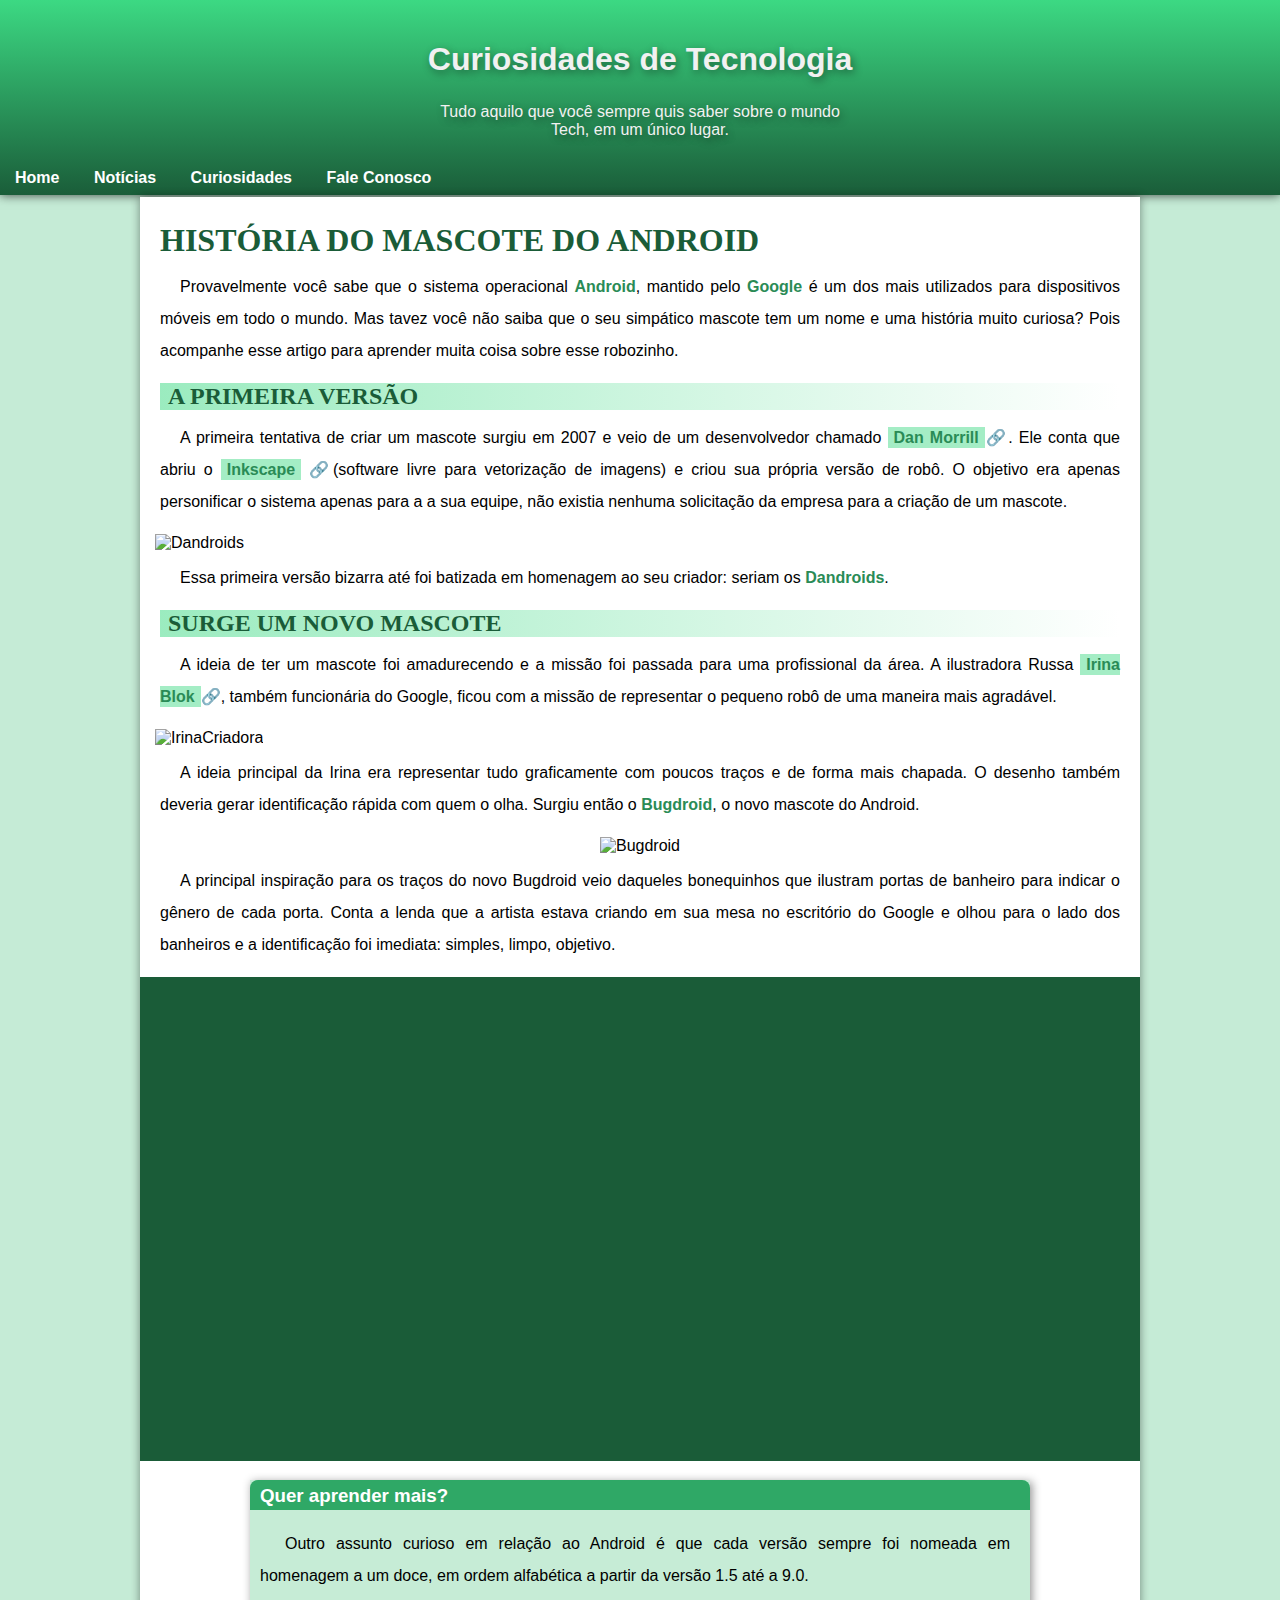
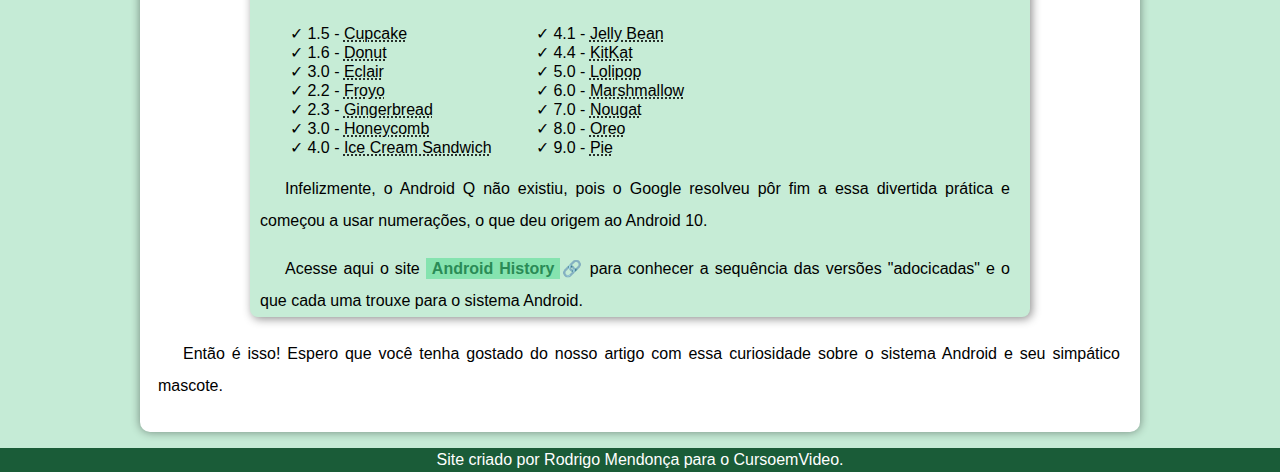
==== index.html @ 1ba8f63c "Novo site" ====
<!DOCTYPE html>
<html lang="pt-br">
<head>
    <meta charset="UTF-8">
    <meta http-equiv="X-UA-Compatible" content="IE=edge">
    <meta name="viewport" content="width=device-width, initial-scale=1.0">
    <title>Projeto Zero</title>
    <link rel="shortcut icon" href="pacote/imagens/favicon.ico" type="image/x-icon">
    <link rel="stylesheet" href="style.css">
</head>
<body>
    <header id="topo">
        <div id="inicio">
            <h1>Curiosidades de Tecnologia</h1>
            <p>Tudo aquilo que você sempre quis saber sobre o mundo Tech, em um único lugar.</p>
        </div>
        <nav id="menu">
            <a href="#">Home</a>
            <a href="#">Notícias</a>
            <a href="#">Curiosidades</a>
            <a href="#">Fale Conosco</a>
        </nav>
    </header>    
    <main id="principal">
        <h1>HISTÓRIA DO MASCOTE DO ANDROID</h1>
        <p>Provavelmente você sabe que o sistema operacional <strong>Android</strong>, mantido pelo <strong>Google</strong> é um dos mais utilizados para dispositivos móveis em todo o mundo. Mas tavez você não saiba que o seu simpático mascote tem um nome e uma história muito curiosa? Pois acompanhe esse artigo para aprender muita coisa sobre esse robozinho.</p>
        <h2>A PRIMEIRA VERSÃO</h2>
        <p>A primeira tentativa de criar um mascote surgiu em 2007 e veio de um desenvolvedor chamado <a href="#">Dan Morrill</a>&#x1F517;. Ele conta que abriu o <a href="#">Inkscape</a> &#x1F517;(software livre para vetorização de imagens) e criou sua própria versão de robô. O objetivo era apenas personificar o sistema apenas para a a sua equipe, não existia nenhuma solicitação da empresa para a criação de um mascote.</p>
            <picture class="imagem">
                    <source media="(max-width: 550px)" srcset="pacote/imagens/dan-droids-pq.png" type="image/png">
                    <img src="pacote/imagens/dan-droids.png" alt="Dandroids">
            </picture>
        <p>Essa primeira versão bizarra até foi batizada em homenagem ao seu criador: seriam os <strong>Dandroids</strong>.</p>
        <h2>SURGE UM NOVO MASCOTE</h2>
        <p>A ideia de ter um mascote foi amadurecendo e a missão foi passada para uma profissional da área. A ilustradora Russa <a href="#">Irina Blok</a>&#x1F517;, também funcionária do Google, ficou com a missão de representar o pequeno robô de uma maneira mais agradável.</p>
            <picture class="imagem">
                    <source media="(max-width:550px )" srcset="pacote/imagens/irina-blok-pq.jpg" type="image/jpg">
                    <img src="pacote/imagens/irina-blok.jpg" alt="IrinaCriadora">
            </picture>
        <p>A ideia principal da Irina era representar tudo graficamente com poucos traços e de forma mais chapada. O desenho também deveria gerar identificação rápida com quem o olha. Surgiu então o <strong>Bugdroid</strong>, o novo mascote do Android.</p>
            <picture id="bugdroid">
                <img src="pacote/imagens/bugdroid.png" alt="Bugdroid">
            </picture>
        <p>A principal inspiração para os traços do novo Bugdroid veio daqueles bonequinhos que ilustram portas de banheiro para indicar o gênero de cada porta. Conta a lenda que a artista estava criando em sua mesa no escritório do Google e olhou para o lado dos banheiros e a identificação foi imediata: simples, limpo, objetivo.</p>
        <section id="video">
            <iframe width="100%" height="450" src="https://www.youtube.com/embed/l2UDgpLz20M" title="YouTube video player" frameborder="0" allow="accelerometer; autoplay; clipboard-write; encrypted-media; gyroscope; picture-in-picture; web-share" allowfullscreen></iframe>
        </section>
        <section id="extra">
            <h3>Quer aprender mais?</h3>
            <p>Outro assunto curioso em relação ao Android é que cada versão sempre foi nomeada em homenagem a um doce, em ordem alfabética a partir da versão 1.5 até a 9.0.
            </p>
            <section id="list">
                <ul>
                    <li>&#x2713; 1.5 - <abbr title="Bolinho">Cupcake</abbr></li>
                    <li>&#x2713; 1.6 - <abbr title="Rosquinha">Donut</abbr></li>
                    <li>&#x2713; 3.0 - <abbr title="Bomba de Chocolate">Eclair</abbr></li>
                    <li>&#x2713; 2.2 - <abbr title="Yogurt Congelado">Froyo</abbr></li>
                    <li>&#x2713; 2.3 - <abbr title="Biscoito de Gengibre">Gingerbread</abbr></li>
                    <li>&#x2713; 3.0 - <abbr title="Favos de Mel">Honeycomb</abbr></li>
                    <li>&#x2713; 4.0 - <abbr title="Sandwich de Sorvete">Ice Cream Sandwich</abbr></li>
                </ul>
                <ul>
                    <li>&#x2713; 4.1 - <abbr title="Jujubas">Jelly Bean</abbr></li>
                    <li>&#x2713; 4.4 - <abbr title="KitKat">KitKat</abbr></li>
                    <li>&#x2713; 5.0 - <abbr title="Pirulito">Lolipop</abbr></li>
                    <li>&#x2713; 6.0 - <abbr title="Marshmallow">Marshmallow</abbr></li>
                    <li>&#x2713; 7.0 - <abbr title="Barras de doces">Nougat</abbr></li>
                    <li>&#x2713; 8.0 - <abbr title="Oreo">Oreo</abbr></li>
                    <li>&#x2713; 9.0 - <abbr title="Torta">Pie</abbr></li>
                </ul>
            </section>
            <p>Infelizmente, o Android Q não existiu, pois o Google resolveu pôr fim a essa divertida prática e começou a usar numerações, o que deu origem ao Android 10.</p>
            <p>Acesse aqui o site <a href="#">Android History</a>&#x1F517; para conhecer a sequência das versões "adocicadas" e o que cada uma trouxe para o sistema Android.</p>
        </section>
        <article>
            <p>Então é isso! Espero que você tenha gostado do nosso artigo com essa curiosidade sobre o sistema Android e seu simpático mascote.</p>
        </article>
    </main>
    <footer>Site criado por Rodrigo Mendonça para o CursoemVideo.</footer>
    
</body>
</html>
---- style.css ----
@charset "UTF-8";

@font-face {
    font-family: 'idroid';
    src: url('pacote/fontes/idroid.otf') format('opentype');
    font-weight: normal;
    font-style: normal;
}

body{
    background-color: #c5ebd6;
    font-family: Arial, Helvetica, sans-serif;
    
    margin: 0;
    padding: 0;
}


header{
    background-image: linear-gradient(to bottom, #3cd983, #1a5d39);
    margin: 0;
    height: 195px;
    box-shadow: 0px 0px 10px rgba(0, 0, 0, 0.712);
}

div#inicio{
    text-align: center;
    margin-top: 0;
    padding-top: 20px;
    color: rgb(241, 241, 241);
    text-shadow: 2px 3px 8px rgba(0, 0, 0, 0.432);
}

#topo p{
    padding-top: 3px;
    padding-bottom: 30px;
    font-weight: normal;
    max-width: 440px;
    margin: auto;
}

a{
    text-decoration: none;
    color: #2a8b56;
    font-weight: bold;
    background-color: #3cd98377;
    padding: 2px 6px;
}

a:hover{
    text-decoration: underline;
    
}

strong{
    color: #2a8b56;
}
#menu > a{
    padding: 5px 15px 8px 15px;
    color: white;
    border-radius: 5px;
    background-color: transparent;
}
#menu > a:hover{
    background-color: #1a5d397e;
    text-decoration: none;
}

p{
    padding-top: 10px;
}
main{
    background-color:  white;
    max-width: 1000px;
    margin: auto;
    box-shadow: 0px 0px 10px rgba(0, 0, 0, 0.432);
    border-radius: 0px 0px 10px 10px;
}

main p{
    text-align: justify;
    color: black;
    margin: 0px 20px 16px 20px;
    text-indent: 20px;
    line-height: 2em;
}

main > h1, h2{
    font-family: 'idroid';
    margin: 2px 20px;
    color: #1A5C38;
}
main > h1{
    padding-top: 25px;
}

.imagem > img{
    width: 96%;
    margin-left: 15px;
}


h2{
    background-image: linear-gradient(to right, #3cd98383, white);
    padding-left: 8px;
}

picture#bugdroid{
    display: block;
    text-align: center;
}

#video{
    text-align: center;
    background-color: #1A5C38;
    padding: 15px 30px;
    
}
section#extra{
    background-color: #C6ECD6;
    margin: auto;
    border-radius: 0px 0px 8px 8px;
    box-shadow: 2px 2px 10px rgba(0, 0, 0, 0.438);
    max-width: 780px;
}
section > h3{ 
    color: white;
    background-color: #2FA866;
    padding: 5px 10px;
    border-radius: 8px 8px 0px 0px;
    height: 20px;
    
}
section#extra > p{
    color: black;
    text-indent: 25px;
    text-align: justify;
    padding-top: 0px;
    margin: 0px 20px 16px 10px;
}

section#list > ul {
    list-style: none;
    display: inline-block;
}
article > p{
    color: black;
    text-align: justify;
    text-indent: 25px;
    margin: 0px 20px 16px 18px;
    padding: 5px 0px 30px 0px;
}
footer{
    background-color: #1A5C38;
    color: white;
    text-align: center;
    padding: 3px;
}
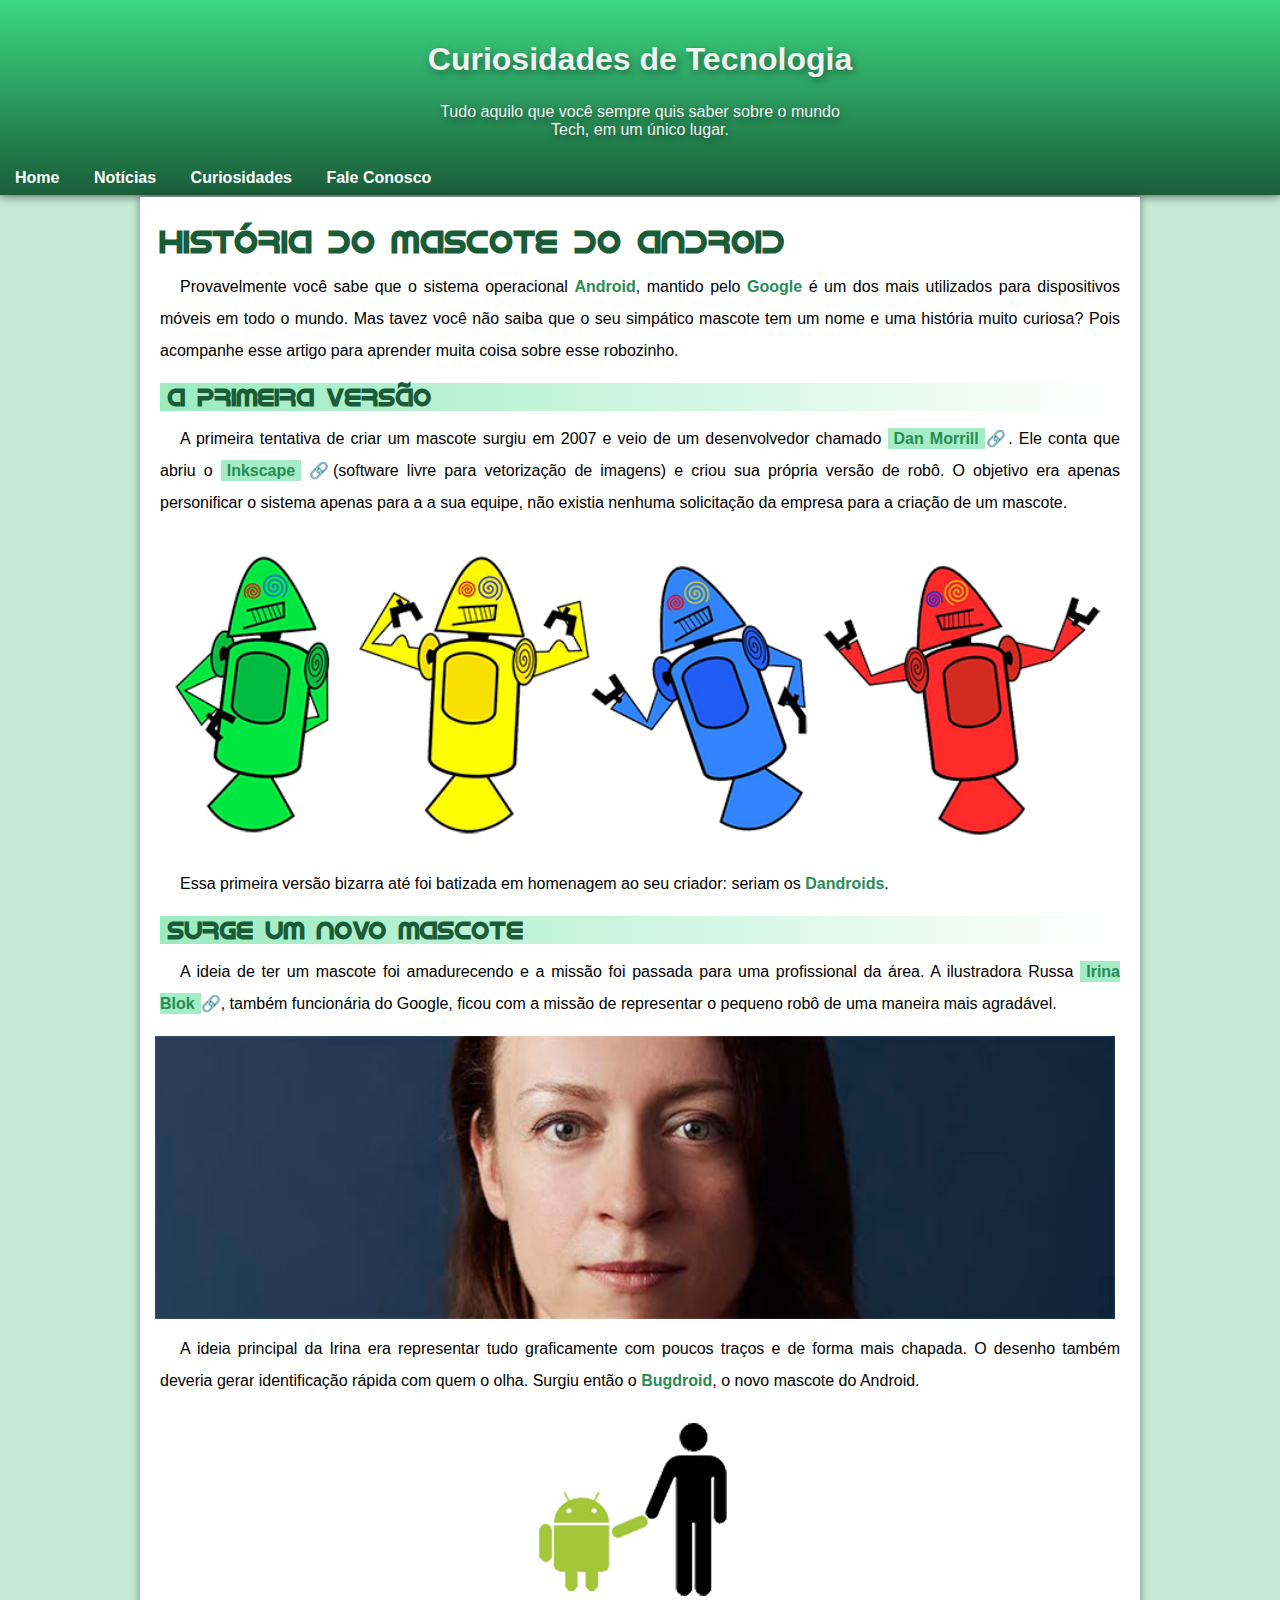
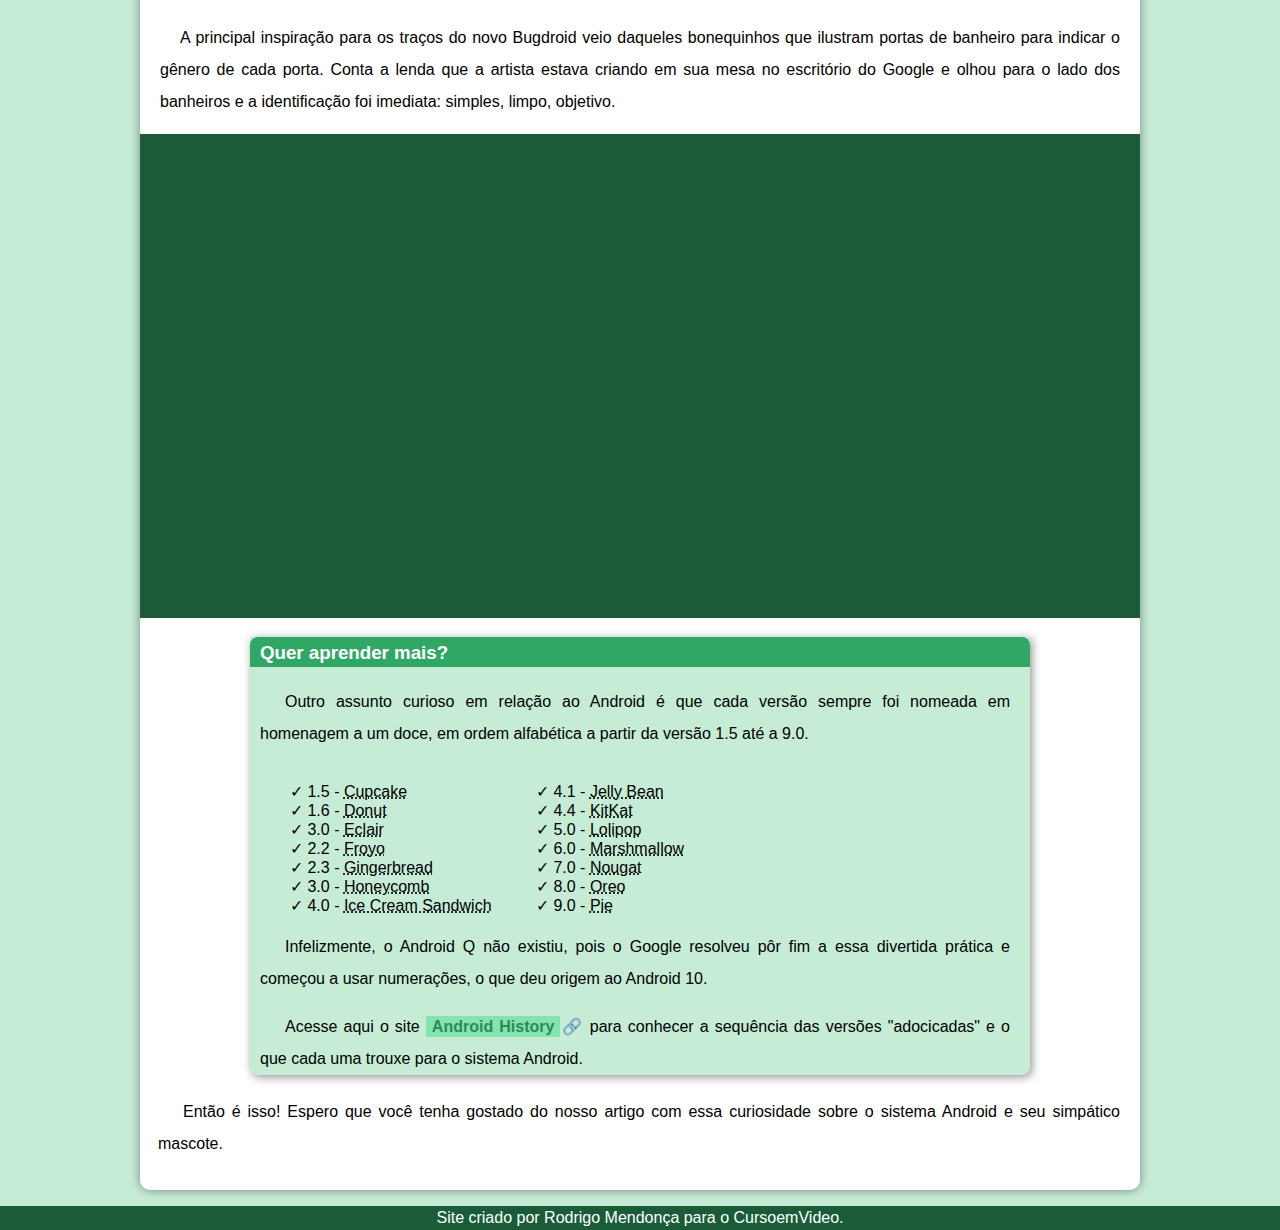
==== commit 9b4652f4: "atualização" ====
--- a/index.html
+++ b/index.html
@@ -5,7 +5,7 @@
     <meta http-equiv="X-UA-Compatible" content="IE=edge">
     <meta name="viewport" content="width=device-width, initial-scale=1.0">
     <title>Projeto Zero</title>
-    <link rel="shortcut icon" href="pacote/imagens/favicon.ico" type="image/x-icon">
+    <link rel="shortcut icon" href="imagens/favicon.ico" type="image/x-icon">
     <link rel="stylesheet" href="style.css">
 </head>
 <body>
@@ -34,7 +34,7 @@
         <h2>SURGE UM NOVO MASCOTE</h2>
         <p>A ideia de ter um mascote foi amadurecendo e a missão foi passada para uma profissional da área. A ilustradora Russa <a href="#">Irina Blok</a>&#x1F517;, também funcionária do Google, ficou com a missão de representar o pequeno robô de uma maneira mais agradável.</p>
             <picture class="imagem">
-                    <source media="(max-width:550px )" srcset="pacote/imagens/irina-blok-pq.jpg" type="image/jpg">
+                    <source media="(max-width:550px )" srcset="imagens/irina-blok-pq.jpg" type="image/jpg">
                     <img src="pacote/imagens/irina-blok.jpg" alt="IrinaCriadora">
             </picture>
         <p>A ideia principal da Irina era representar tudo graficamente com poucos traços e de forma mais chapada. O desenho também deveria gerar identificação rápida com quem o olha. Surgiu então o <strong>Bugdroid</strong>, o novo mascote do Android.</p>
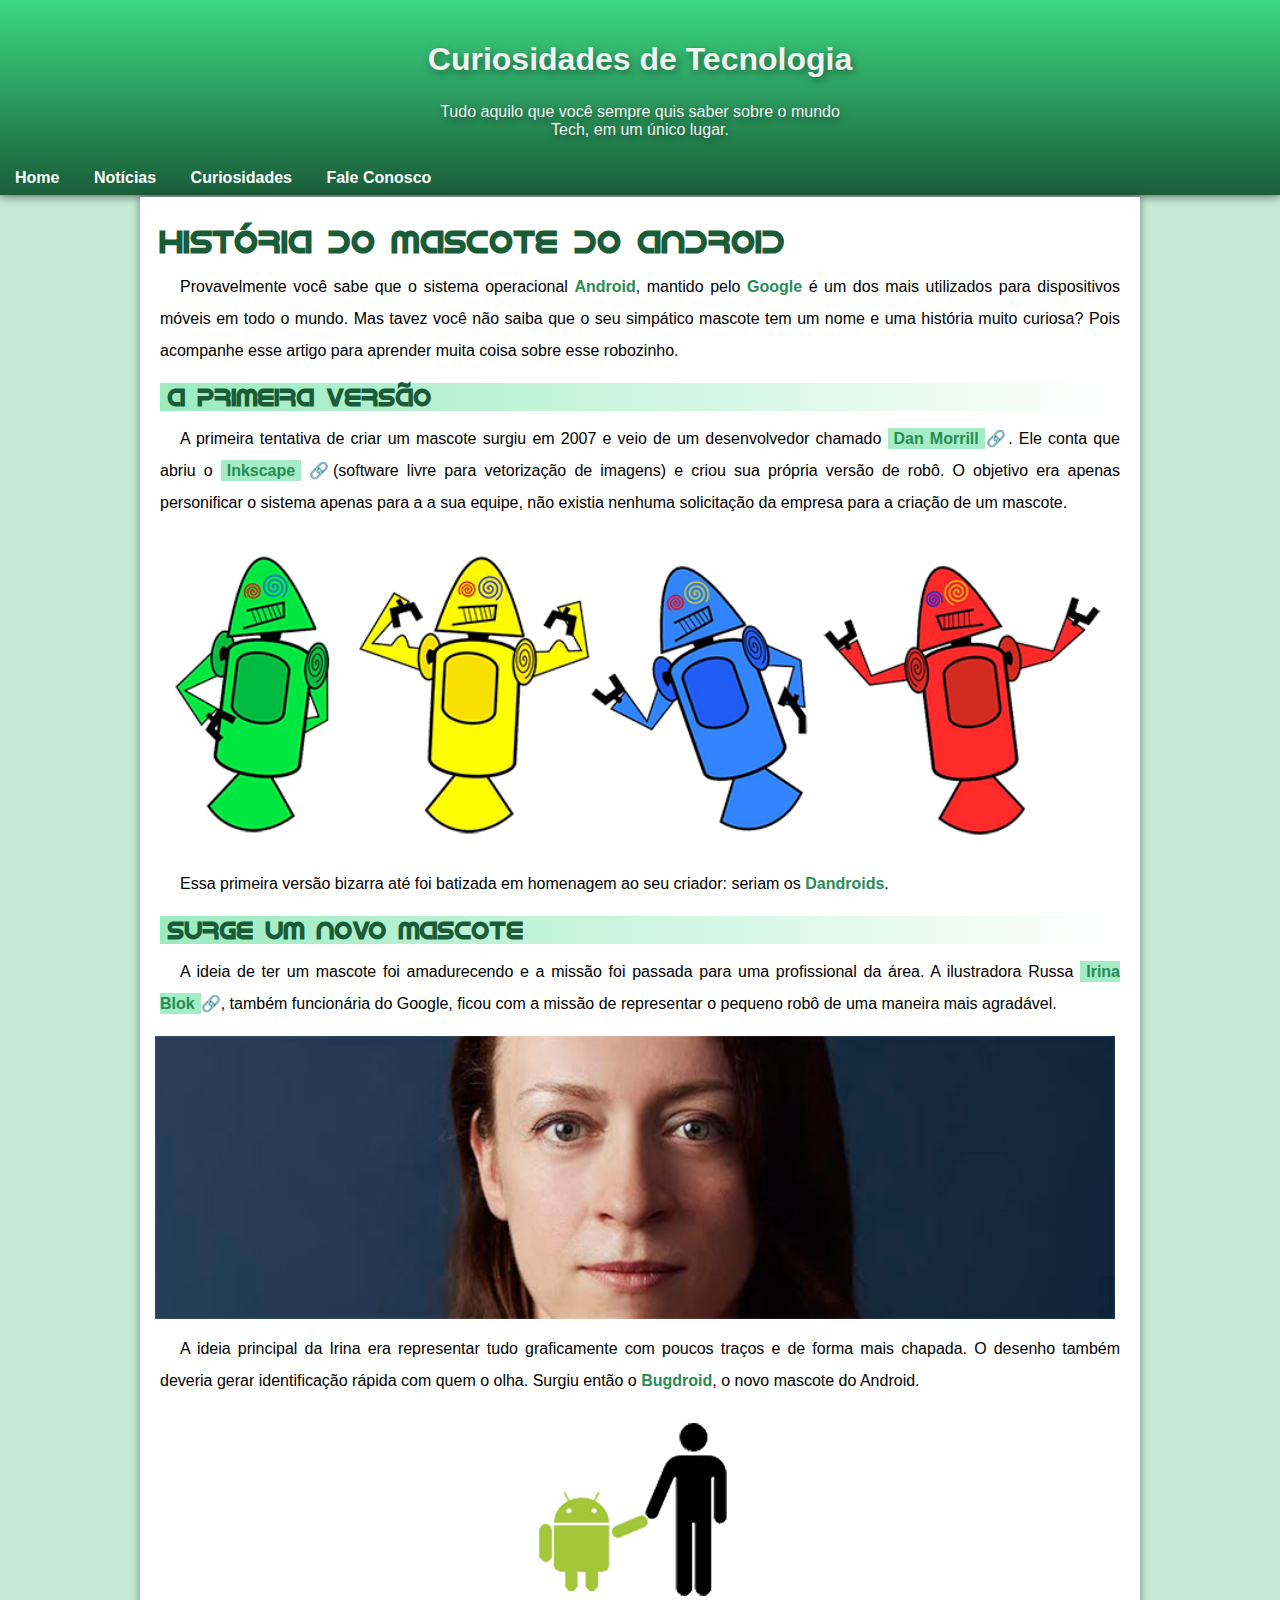
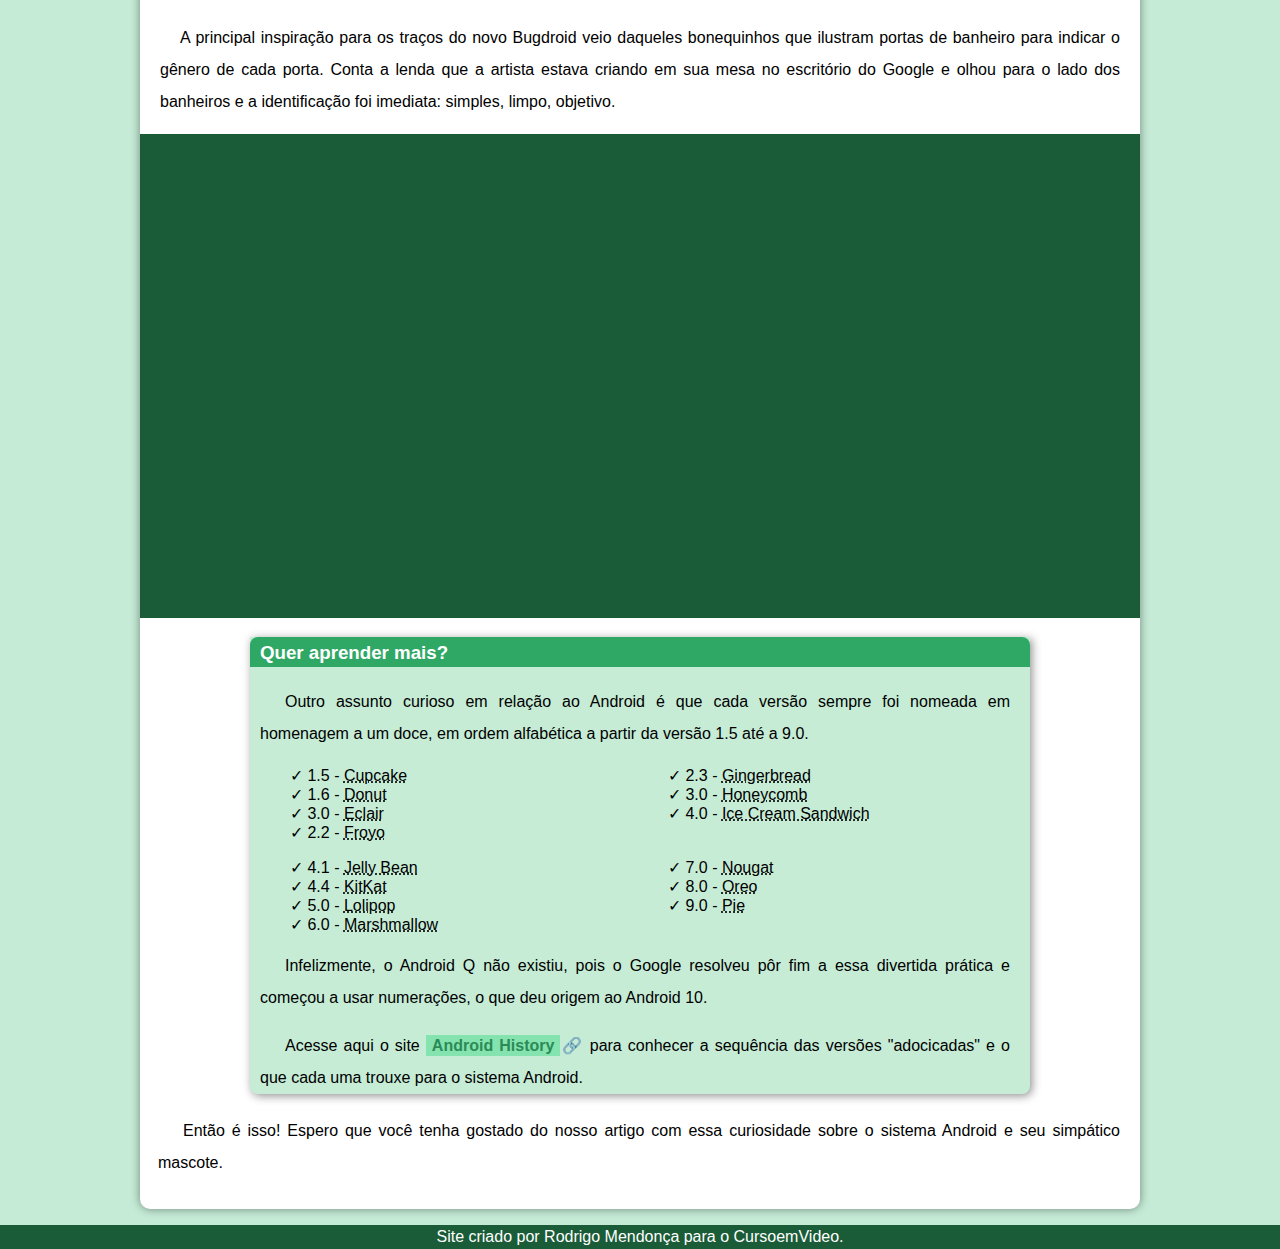
==== commit 1562194f: "Coração coluna e Irina" ====
--- a/index.html
+++ b/index.html
@@ -34,7 +34,7 @@
         <h2>SURGE UM NOVO MASCOTE</h2>
         <p>A ideia de ter um mascote foi amadurecendo e a missão foi passada para uma profissional da área. A ilustradora Russa <a href="#">Irina Blok</a>&#x1F517;, também funcionária do Google, ficou com a missão de representar o pequeno robô de uma maneira mais agradável.</p>
             <picture class="imagem">
-                    <source media="(max-width:550px )" srcset="imagens/irina-blok-pq.jpg" type="image/jpg">
+                    <source media="(max-width:560px )" srcset="imagens/irina-blok-pq.jpg" type="image/jpg">
                     <img src="pacote/imagens/irina-blok.jpg" alt="IrinaCriadora">
             </picture>
         <p>A ideia principal da Irina era representar tudo graficamente com poucos traços e de forma mais chapada. O desenho também deveria gerar identificação rápida com quem o olha. Surgiu então o <strong>Bugdroid</strong>, o novo mascote do Android.</p>
--- a/style.css
+++ b/style.css
@@ -141,7 +141,7 @@
 
 section#list > ul {
     list-style: none;
-    display: inline-block;
+    columns: 2;
 }
 article > p{
     color: black;
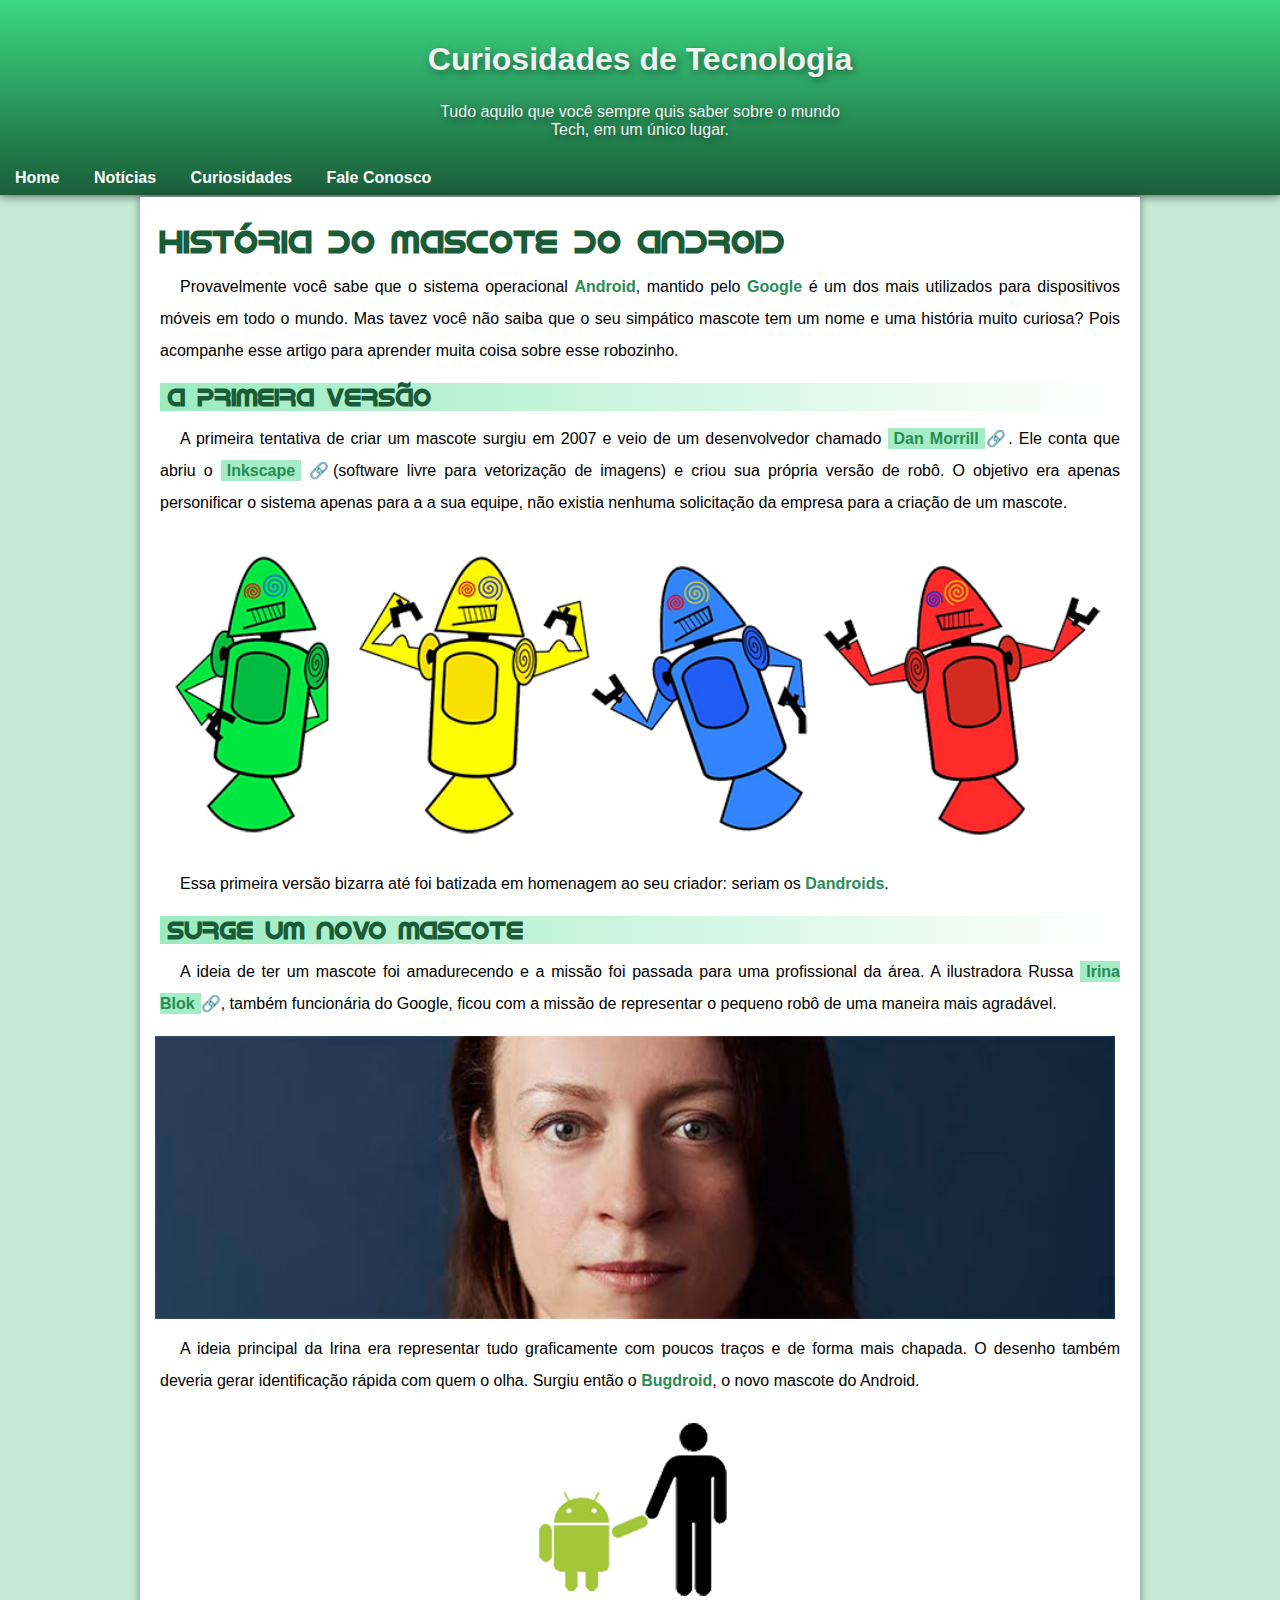
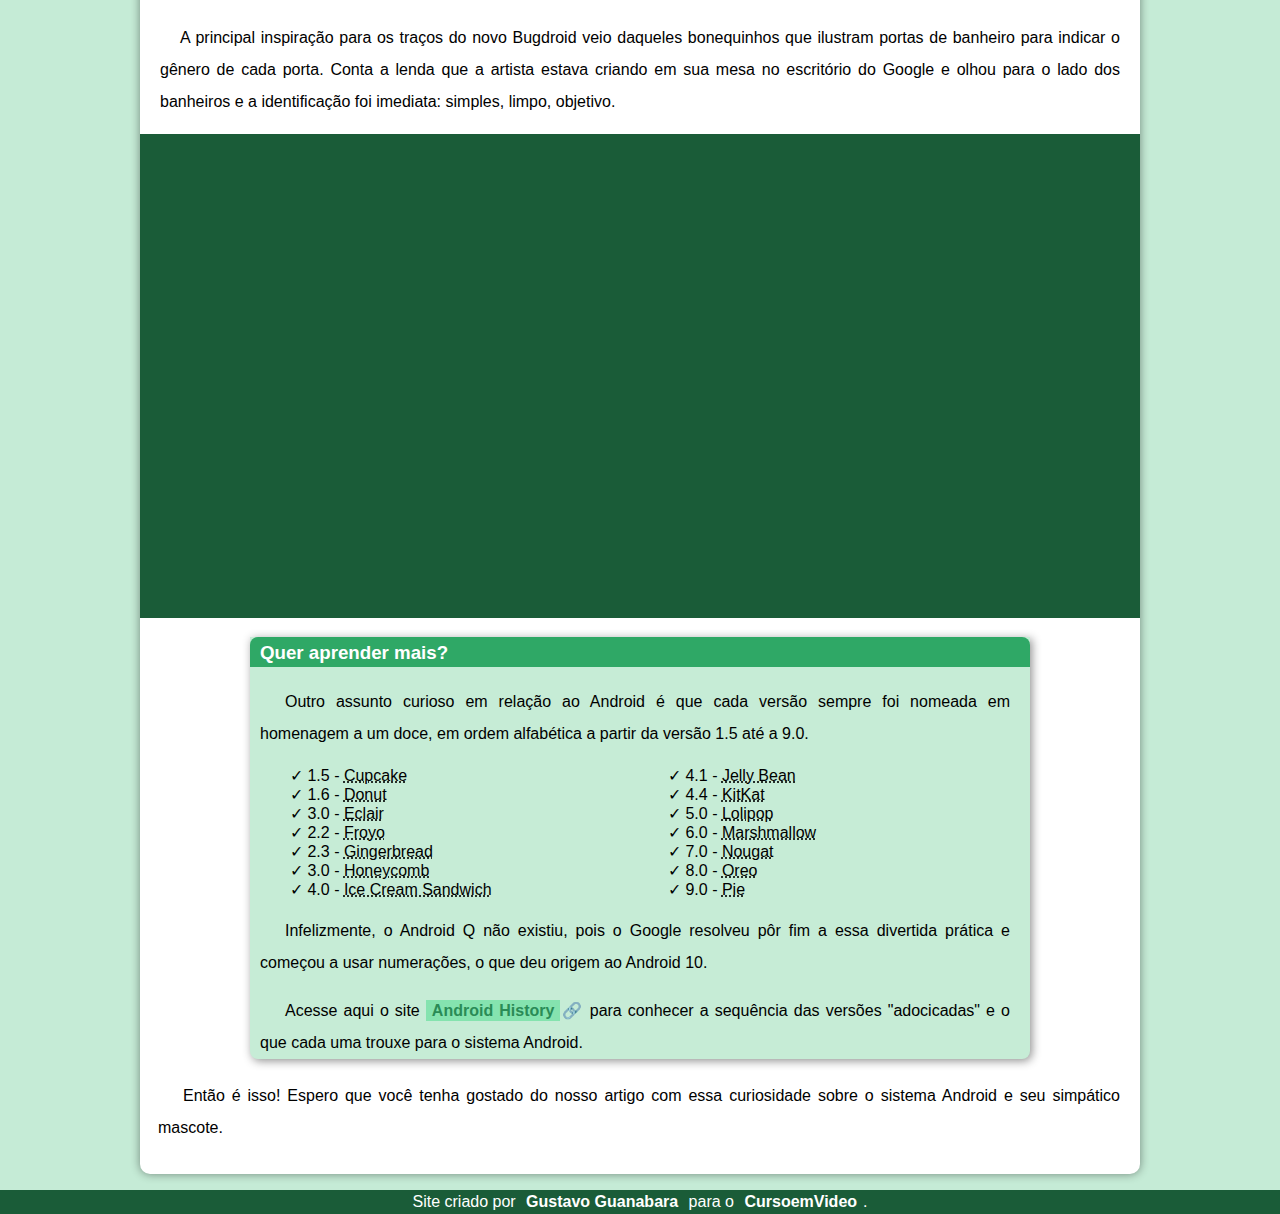
==== commit bd9edb9f: "ajustes" ====
--- a/index.html
+++ b/index.html
@@ -58,8 +58,6 @@
                     <li>&#x2713; 2.3 - <abbr title="Biscoito de Gengibre">Gingerbread</abbr></li>
                     <li>&#x2713; 3.0 - <abbr title="Favos de Mel">Honeycomb</abbr></li>
                     <li>&#x2713; 4.0 - <abbr title="Sandwich de Sorvete">Ice Cream Sandwich</abbr></li>
-                </ul>
-                <ul>
                     <li>&#x2713; 4.1 - <abbr title="Jujubas">Jelly Bean</abbr></li>
                     <li>&#x2713; 4.4 - <abbr title="KitKat">KitKat</abbr></li>
                     <li>&#x2713; 5.0 - <abbr title="Pirulito">Lolipop</abbr></li>
@@ -76,7 +74,7 @@
             <p>Então é isso! Espero que você tenha gostado do nosso artigo com essa curiosidade sobre o sistema Android e seu simpático mascote.</p>
         </article>
     </main>
-    <footer>Site criado por Rodrigo Mendonça para o CursoemVideo.</footer>
+    <footer>Site criado por <a href="https://gustavoguanabara.github.io/" target="_blank">Gustavo Guanabara</a> para o <a href="https://www.cursoemvideo.com/" target="_blank">CursoemVideo</a>.</footer>
     
 </body>
 </html>--- a/style.css
+++ b/style.css
@@ -156,4 +156,8 @@
     text-align: center;
     padding: 3px;
 }
+footer a{
+    color: white;
+    background-color: transparent;
+}
 
